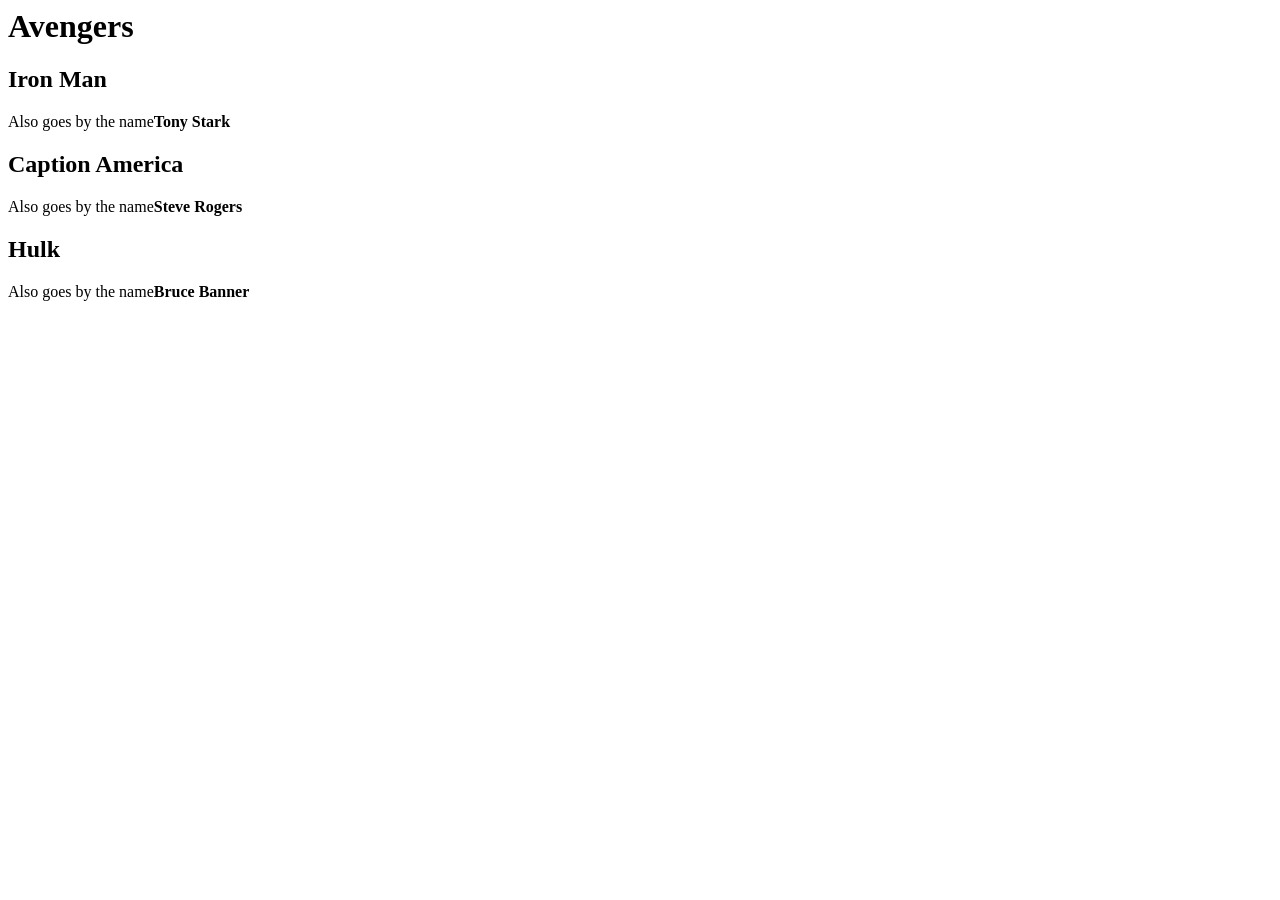
==== lecture 1/basic.html @ 600a0184 "notes" ====
<html>
    <head>
        <title>
            basic html
        </title>
    </head>
    <body>
        <h1> Avengers</h1>
        <h2> Iron Man</h2>
        <p> Also goes by the name<b>Tony Stark</b></p>
        
        <h2> Caption America</h2>
        <p> Also goes by the name<b>Steve Rogers</b></p>

        
        <h2> Hulk</h2>
        <p> Also goes by the name<b>Bruce Banner</b></p>

    </body>
</html>
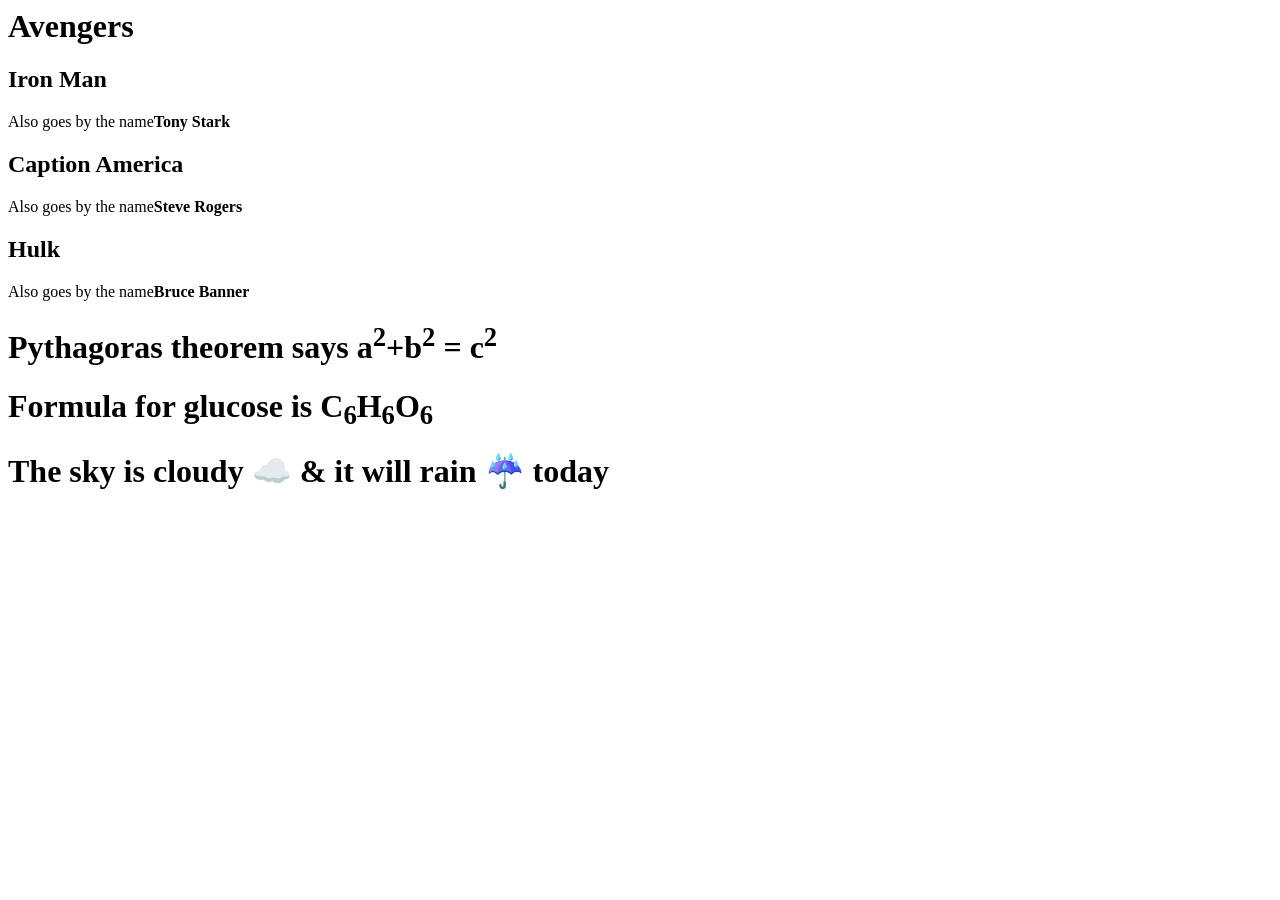
==== commit 39824c16: "notes" ====
--- a/lecture 1/basic.html
+++ b/lecture 1/basic.html
@@ -15,6 +15,11 @@
         
         <h2> Hulk</h2>
         <p> Also goes by the name<b>Bruce Banner</b></p>
+        
 
+        <h1> Pythagoras theorem says a<sup>2</sup>+b<sup>2</sup> = c<sup>2</sup></h1>
+        <h1>Formula for glucose is C<sub>6</sub>H<sub>6</sub>O<sub>6</sub></h1>
+
+        <h1> The sky is cloudy ☁️ & it will rain  ☔ today</h1>
     </body>
 </html>
